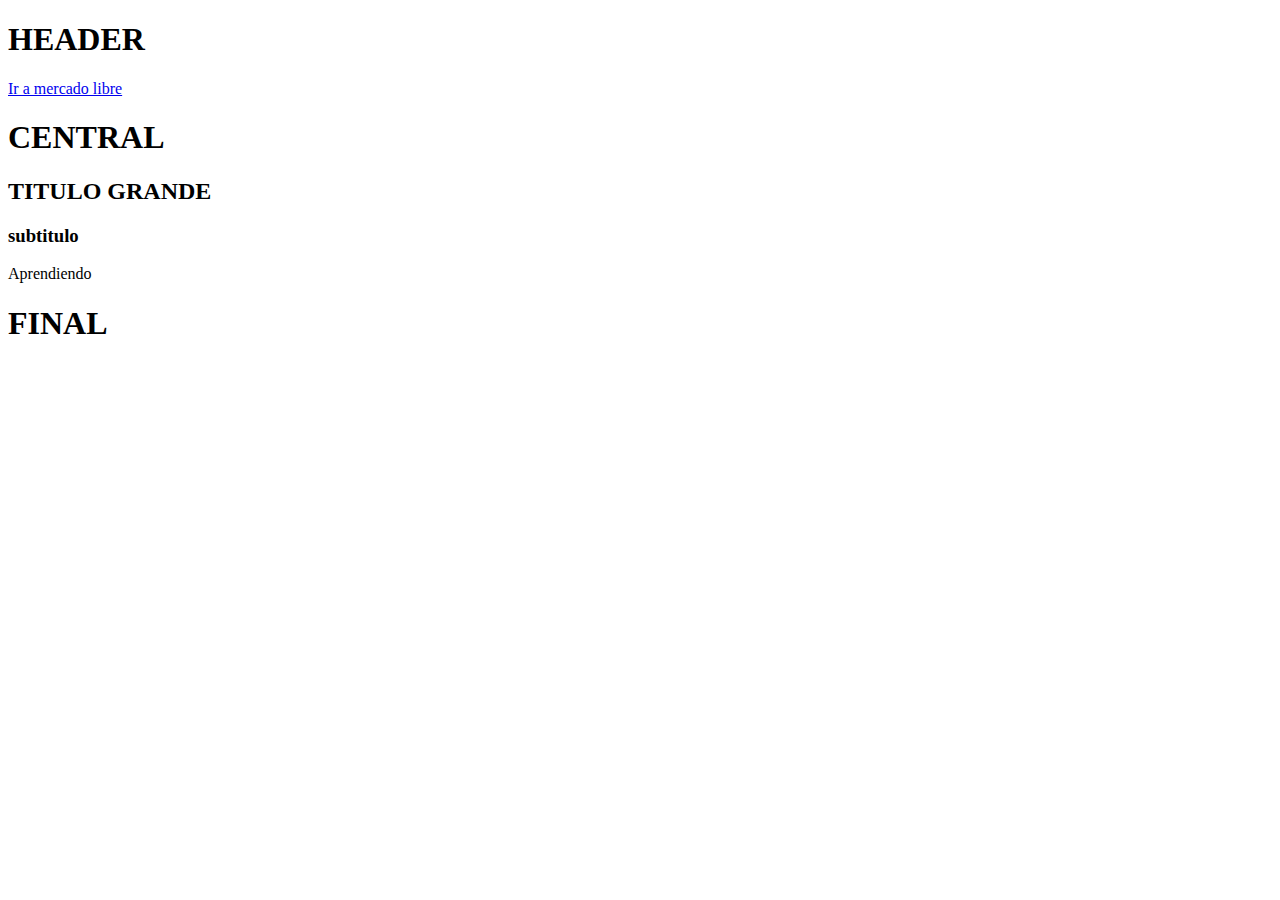
==== Algoritmos/clase2/index.html @ 8c95bb53 "as" ====
<!DOCTYPE html>
<html lang="en">
<head>
    <meta charset="UTF-8">
    <meta name="viewport" content="width=device-width, initial-scale=1.0">
    <title>Sitio</title>
</head>
<body>
    <header> 
        <h1>HEADER</h1>
        <a href="https://www.mercadolibre.com.co/">
        Ir a mercado libre
        </a>
    </header>
    <main>
        <h1>CENTRAL</h1>
        <h2>TITULO GRANDE</h2>
        <h3>subtitulo</h3>
        <p>Aprendiendo</p>
    </main>
    <footer>
        <h1>FINAL</h1>
    </footer
</body>
</html>
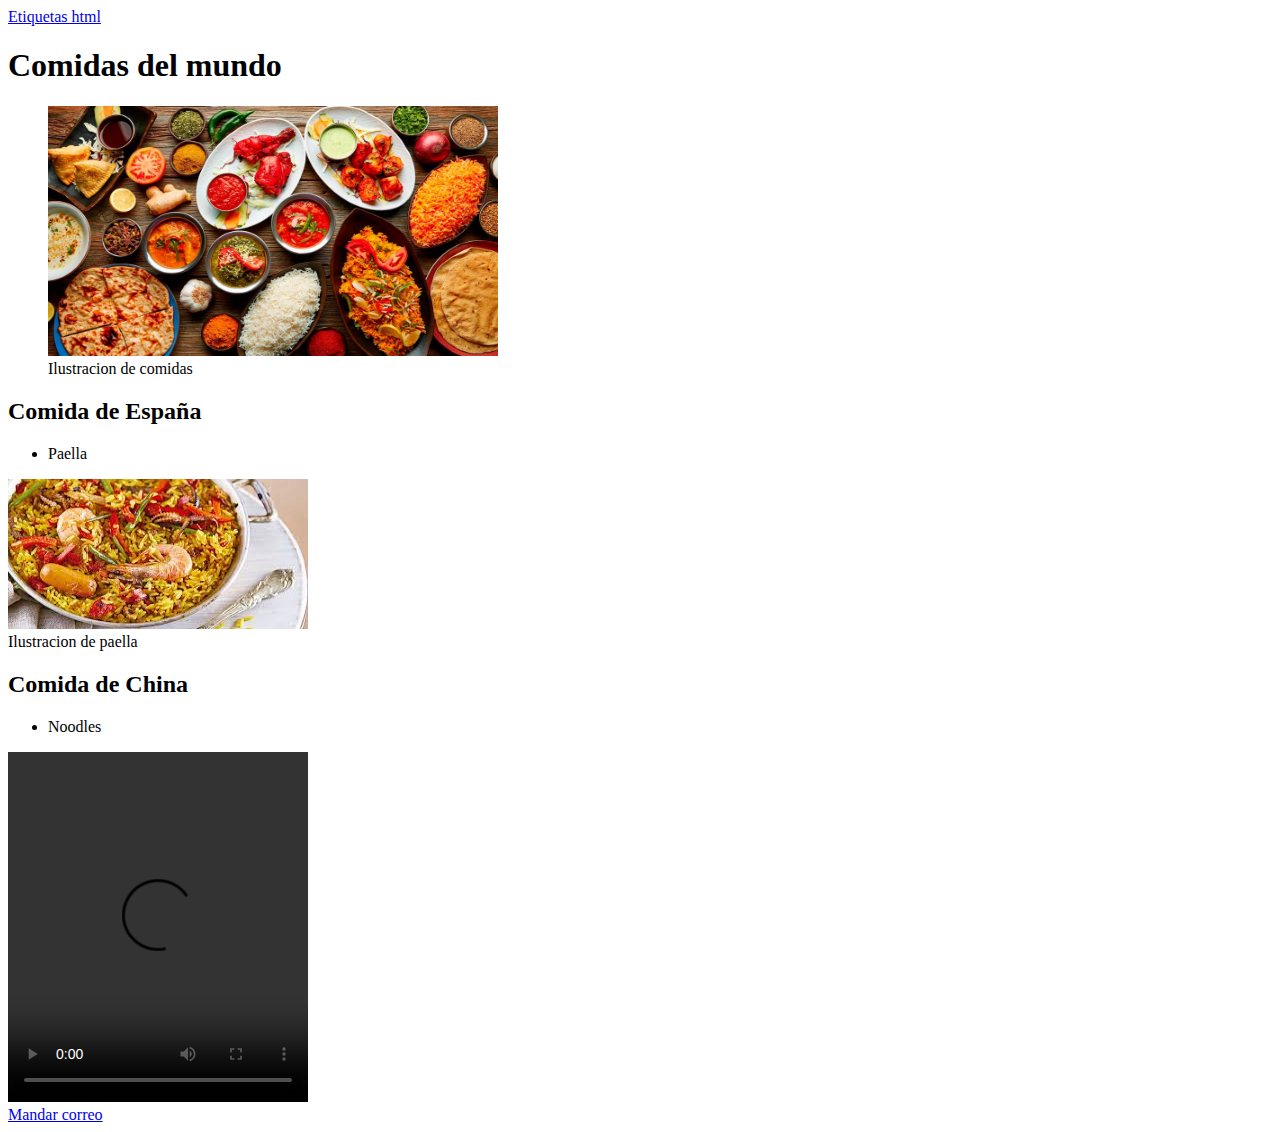
==== commit 7c89ddb2: "ad" ====
--- a/Algoritmos/clase2/index.html
+++ b/Algoritmos/clase2/index.html
@@ -1,25 +1,51 @@
 <!DOCTYPE html>
-<html lang="en">
+<html lang="es-CO">
 <head>
     <meta charset="UTF-8">
     <meta name="viewport" content="width=device-width, initial-scale=1.0">
-    <title>Sitio</title>
+    <title>Nuevo sitio</title>
 </head>
 <body>
     <header> 
-        <h1>HEADER</h1>
-        <a href="https://www.mercadolibre.com.co/">
-        Ir a mercado libre
-        </a>
+        <nav>
+            <a href="https://developer.mozilla.org/es/docs/HTML/HTML5/HTML5_lista_elementos">
+            Etiquetas html
+            </a>
+        </nav>
     </header>
     <main>
-        <h1>CENTRAL</h1>
-        <h2>TITULO GRANDE</h2>
-        <h3>subtitulo</h3>
-        <p>Aprendiendo</p>
+        <section id="Comidas">
+            <h1>Comidas del mundo</h1>
+            <figure>
+                <img src="./comidas raras del mundo.jpg" alt="Imagen que ilustra comidas mundiales" width="450" height="250">
+                <figcaption>Ilustracion de comidas</figcaption>
+            </figure>    
+            <section id="Española">
+                <h2>Comida de España</h2>
+                <ul>
+                   <li>Paella</li>
+                </ul>
+                <div id="fotos platos"
+                    <figure>
+                        <img src="./paella.jpg" alt="Imagen que ilustra la pella" width="300" height="150">
+                        <figcaption>Ilustracion de paella</figcaption>
+                    </figure>
+                </div>    
+            </section>
+            <section id="China"> 
+                <h2>Comida de China</h2>
+                <ul>
+                   <li>Noodles</li>
+                </ul>
+                <video src="./comida.mp4" controls widht="450" height="350">
+                </video> 
+            </section>
+        </section>        
     </main>
     <footer>
-        <h1>FINAL</h1>
+        <adress>
+            <a href="miranda.jorge@uces.edu.co">Mandar correo</a>
+        </adress>   
     </footer
 </body>
 </html>    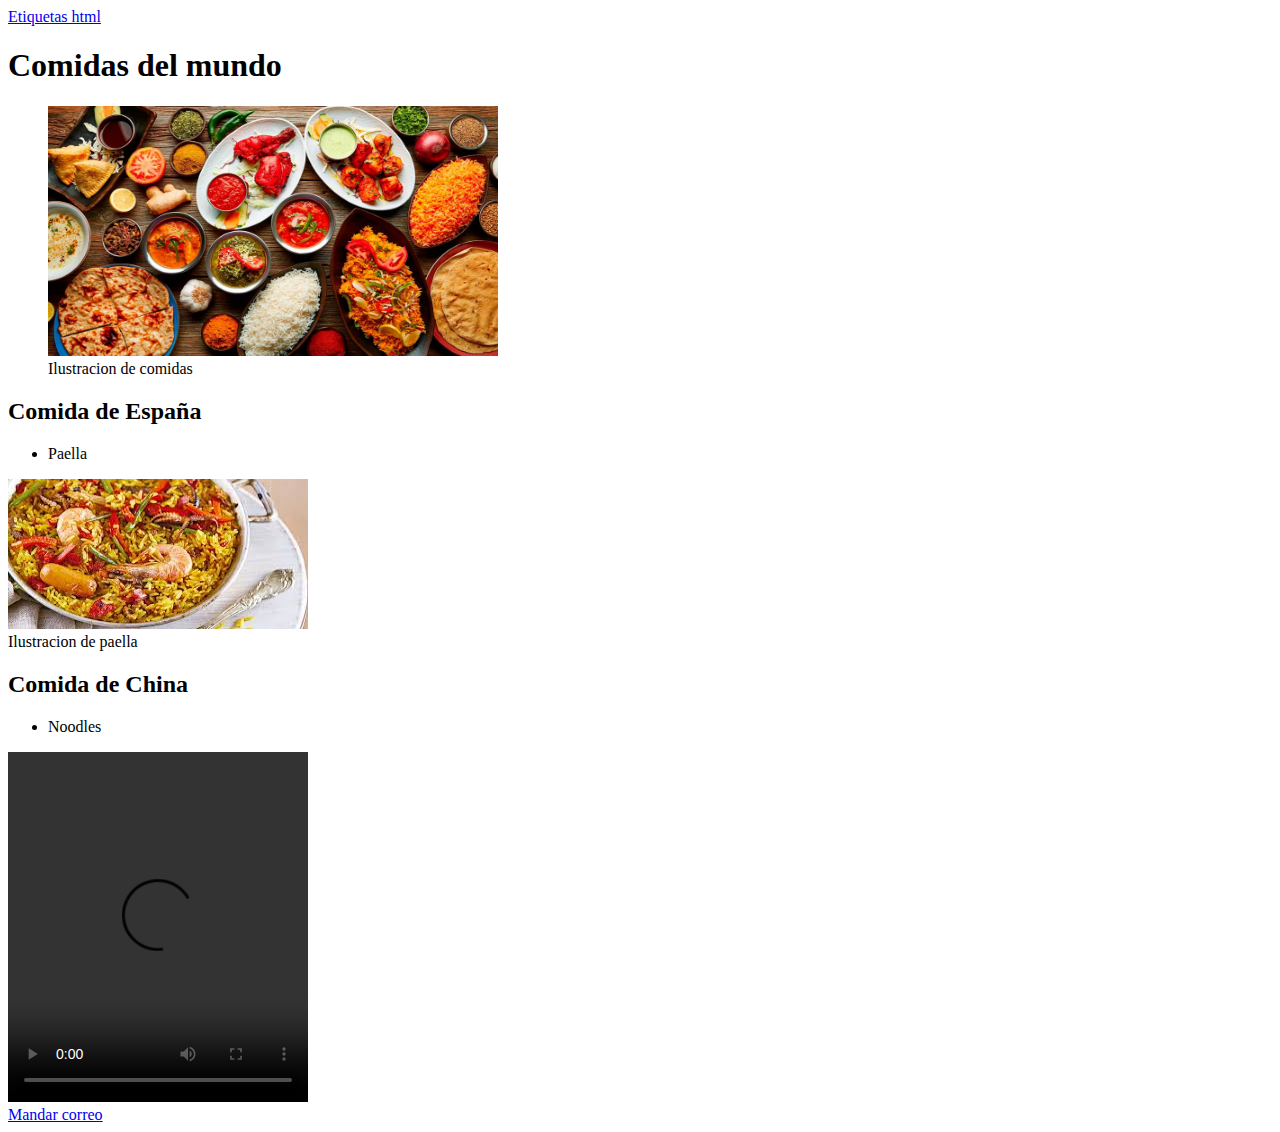
==== commit 78a0f73c: "as" ====
--- a/Algoritmos/clase2/index.html
+++ b/Algoritmos/clase2/index.html
@@ -38,6 +38,7 @@
                    <li>Noodles</li>
                 </ul>
                 <video src="./comida.mp4" controls widht="450" height="350">
+                <figcaption>Ilustracion de comida China</figcaption>
                 </video> 
             </section>
         </section>        
